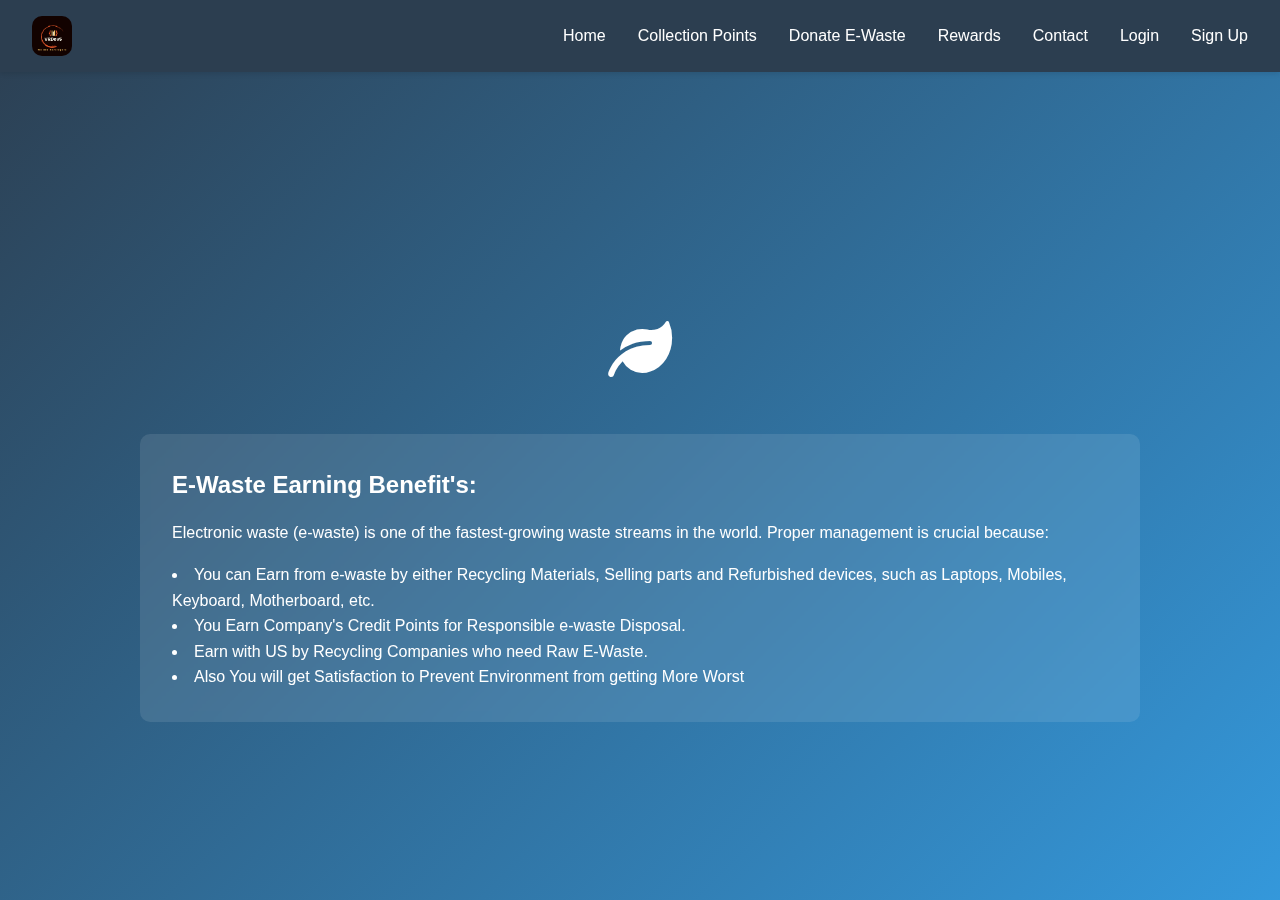
==== index.html @ 2df3191c "Assistant checkpoint: Fix static file serving and CSS paths" ====
<!doctype html>
<html lang="en">
    <head>
        <meta charset="UTF-8" />
        <meta name="viewport" content="width=device-width, initial-scale=1.0" />
        <title>E-Waste Earning</title>
        <link rel="stylesheet" href="/static/styles.css" />
        <link
            rel="stylesheet"
            href="https://cdnjs.cloudflare.com/ajax/libs/font-awesome/6.0.0/css/all.min.css"
        />
    </head>
    <body>
        <nav class="navbar">
            <div class="logo">
                <img src="VRDevS.png" alt="E-Waste Logo" class="logo-img" />
            </div>
            <ul class="nav-links">
                <li><a href="index.html">Home</a></li>
                <li><a href="map.html">Collection Points</a></li>
                <li><a href="donate.html">Donate E-Waste</a></li>
                <li><a href="rewards.html">Rewards</a></li>
                <li><a href="contact.html">Contact</a></li>
                <li><a href="login.html">Login</a></li>
                <li><a href="signup.html">Sign Up</a></li>
            </ul>
        </nav>

        <main class="hero">
            <div class="hero-content">
                <h1 class="animated-title">E-Waste Earning</h1>
                <div class="eco-animation">
                    <a href="map.html" class="tech"
                        ><i class="fas fa-leaf"></i
                    ></a>
                </div>
                <div class="importance-text">
                    <h2>E-Waste Earning Benefit's:</h2>
                    <p>
                        Electronic waste (e-waste) is one of the fastest-growing
                        waste streams in the world. Proper management is crucial
                        because:
                    </p>
                    <ul>
                        <li>
                            You can Earn from e-waste by either Recycling
                            Materials, Selling parts and Refurbished devices,
                            such as Laptops, Mobiles, Keyboard, Motherboard,
                            etc.
                        </li>
                        <li>
                            You Earn Company's Credit Points for Responsible
                            e-waste Disposal.
                        </li>
                        <li>
                            Earn with US by Recycling Companies who need Raw
                            E-Waste.
                        </li>
                        <li>
                            Also You will get Satisfaction to Prevent
                            Environment from getting More Worst
                        </li>
                    </ul>
                </div>
            </div>
        </main>

        <script src="script.js"></script>
    </body>
</html>
---- static/styles.css ----
/* Global Styles */
* {
    margin: 0;
    padding: 0;
    box-sizing: border-box;
}

body {
    font-family: 'Segoe UI', Tahoma, Geneva, Verdana, sans-serif;
    line-height: 1.6;
    color: #333;
    background-color: #f5f5f5;
}

/* Navigation */
.navbar {
    background-color: #2c3e50;
    padding: 1rem 2rem;
    display: flex;
    justify-content: space-between;
    align-items: center;
    position: fixed;
    width: 100%;
    top: 0;
    z-index: 1000;
    box-shadow: 0 2px 5px rgba(0,0,0,0.1);
}

.logo {
    display: flex;
    align-items: center;
}

.logo-img {
    height: 40px;
    width: auto;
    border-radius: 10px;
}

.nav-links {
    display: flex;
    list-style: none;
    gap: 2rem;
}

.nav-links a {
    color: white;
    text-decoration: none;
    font-weight: 500;
    transition: color 0.3s ease;
}

.nav-links a:hover {
    color: #3498db;
}

/* Hero Section */
.hero {
    height: 100vh;
    display: flex;
    align-items: center;
    justify-content: center;
    text-align: center;
    padding: 2rem;
    background: linear-gradient(135deg, #2c3e50 0%, #3498db 100%);
    color: white;
}

.hero-content {
    max-width: 1000px;
}

.animated-title {
    font-size: 3.5rem;
    margin-bottom: 2rem;
    opacity: 0;
    animation: fadeIn 1s ease forwards;
}

.tech{
    text-decoration: none;
    color: white;
    cursor: pointer;
}

.eco-animation {
    font-size: 4rem;
    margin: 2rem 0;
    animation: pulse 2s infinite;
}

.importance-text {
    text-align: left;
    background: rgba(255, 255, 255, 0.1);
    padding: 2rem;
    border-radius: 10px;
    backdrop-filter: blur(5px);
}

.importance-text h2 {
    margin-bottom: 1rem;
}

.importance-text ul {
    list-style-position: inside;
    margin-top: 1rem;
}

/* Map Styles */
.map-container {
    padding: 6rem 2rem 2rem;
    height: 100vh;
    display: flex;
    flex-direction: column;
}

.map-controls {
    display: flex;
    justify-content: space-between;
    align-items: center;
    margin-bottom: 1rem;
    padding: 1rem;
    background: white;
    border-radius: 5px;
    box-shadow: 0 2px 5px rgba(0,0,0,0.1);
}

.search-box {
    display: flex;
    gap: 0.5rem;
}

.search-box input {
    padding: 0.5rem;
    border: 1px solid #ddd;
    border-radius: 4px;
    width: 300px;
}

.search-box button {
    padding: 0.5rem 1rem;
    background: #3498db;
    color: white;
    border: none;
    border-radius: 4px;
    cursor: pointer;
    transition: background 0.3s ease;
}

.search-box button:hover {
    background: #2980b9;
}

.filter-options {
    display: flex;
    gap: 1rem;
}

#map {
    flex: 1;
    border-radius: 10px;
    box-shadow: 0 2px 5px rgba(0,0,0,0.1);
}

.error-message {
    color: #e74c3c;
    text-align: center;
    padding: 1rem;
    background: #fde8e8;
    border-radius: 4px;
    margin-top: 1rem;
}

/* Contact Form */
.contact-container {
    padding: 6rem 2rem 2rem;
    max-width: 1200px;
    margin: 0 auto;
}

.contact-content {
    display: grid;
    grid-template-columns: 1fr 2fr;
    gap: 2rem;
    margin-top: 2rem;
}

.contact-info {
    background: white;
    padding: 2rem;
    border-radius: 10px;
    box-shadow: 0 2px 5px rgba(0,0,0,0.1);
}

.contact-info h2 {
    margin-bottom: 1rem;
    color: #2c3e50;
}

.contact-details {
    margin-top: 1.5rem;
}

.contact-details p {
    margin: 0.5rem 0;
    display: flex;
    align-items: center;
    gap: 0.5rem;
}

.contact-form {
    background: white;
    padding: 2rem;
    border-radius: 10px;
    box-shadow: 0 2px 5px rgba(0,0,0,0.1);
}

.form-group {
    margin-bottom: 1.5rem;
}

.form-group label {
    display: block;
    margin-bottom: 0.5rem;
    color: #2c3e50;
}

.form-group input,
.form-group textarea {
    width: 100%;
    padding: 0.8rem;
    border: 1px solid #ddd;
    border-radius: 4px;
    font-size: 1rem;
}

.form-group textarea {
    height: 150px;
    resize: vertical;
}

.submit-btn {
    background: #3498db;
    color: white;
    padding: 1rem 2rem;
    border: none;
    border-radius: 4px;
    cursor: pointer;
    font-size: 1rem;
    transition: background 0.3s ease;
}

.submit-btn:hover {
    background: #2980b9;
}

/* Footer */
footer {
    background: #2c3e50;
    color: white;
    text-align: center;
    padding: 1rem;
    position: fixed;
    bottom: 0;
    width: 100%;
}

/* Animations */
@keyframes fadeIn {
    from {
        opacity: 0;
        transform: translateY(20px);
    }
    to {
        opacity: 1;
        transform: translateY(0);
    }
}

@keyframes pulse {
    0% {
        transform: scale(1);
    }
    50% {
        transform: scale(1.1);
    }
    100% {
        transform: scale(1);
    }
}

/* Responsive Design */
@media (max-width: 768px) {
    .nav-links {
        display: none;
    }
    
    .contact-content {
        grid-template-columns: 1fr;
    }
    
    .map-controls {
        flex-direction: column;
        gap: 1rem;
    }
    
    .search-box {
        width: 100%;
    }
    
    .search-box input {
        width: 100%;
    }
    
    .filter-options {
        width: 100%;
        justify-content: space-around;
    }
}
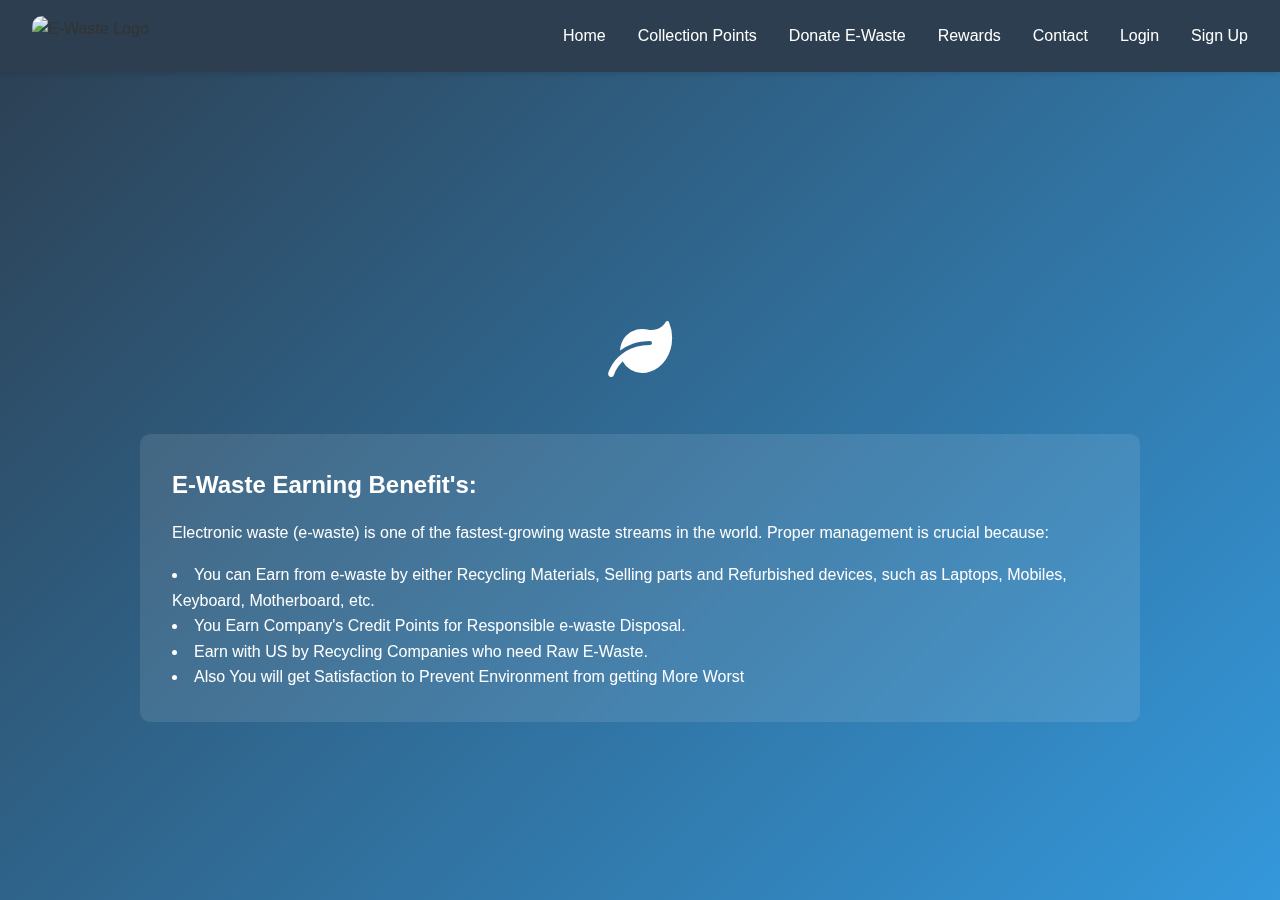
==== commit ff399a9f: "Assistant checkpoint: Fix page navigation and static file serving" ====
--- a/index.html
+++ b/index.html
@@ -13,16 +13,16 @@
     <body>
         <nav class="navbar">
             <div class="logo">
-                <img src="VRDevS.png" alt="E-Waste Logo" class="logo-img" />
+                <img src="/static/VRDevS.png" alt="E-Waste Logo" class="logo-img" />
             </div>
             <ul class="nav-links">
-                <li><a href="index.html">Home</a></li>
-                <li><a href="map.html">Collection Points</a></li>
-                <li><a href="donate.html">Donate E-Waste</a></li>
-                <li><a href="rewards.html">Rewards</a></li>
-                <li><a href="contact.html">Contact</a></li>
-                <li><a href="login.html">Login</a></li>
-                <li><a href="signup.html">Sign Up</a></li>
+                <li><a href="/">Home</a></li>
+                <li><a href="/map">Collection Points</a></li>
+                <li><a href="/donate">Donate E-Waste</a></li>
+                <li><a href="/rewards">Rewards</a></li>
+                <li><a href="/contact">Contact</a></li>
+                <li><a href="/login">Login</a></li>
+                <li><a href="/signup">Sign Up</a></li>
             </ul>
         </nav>
 
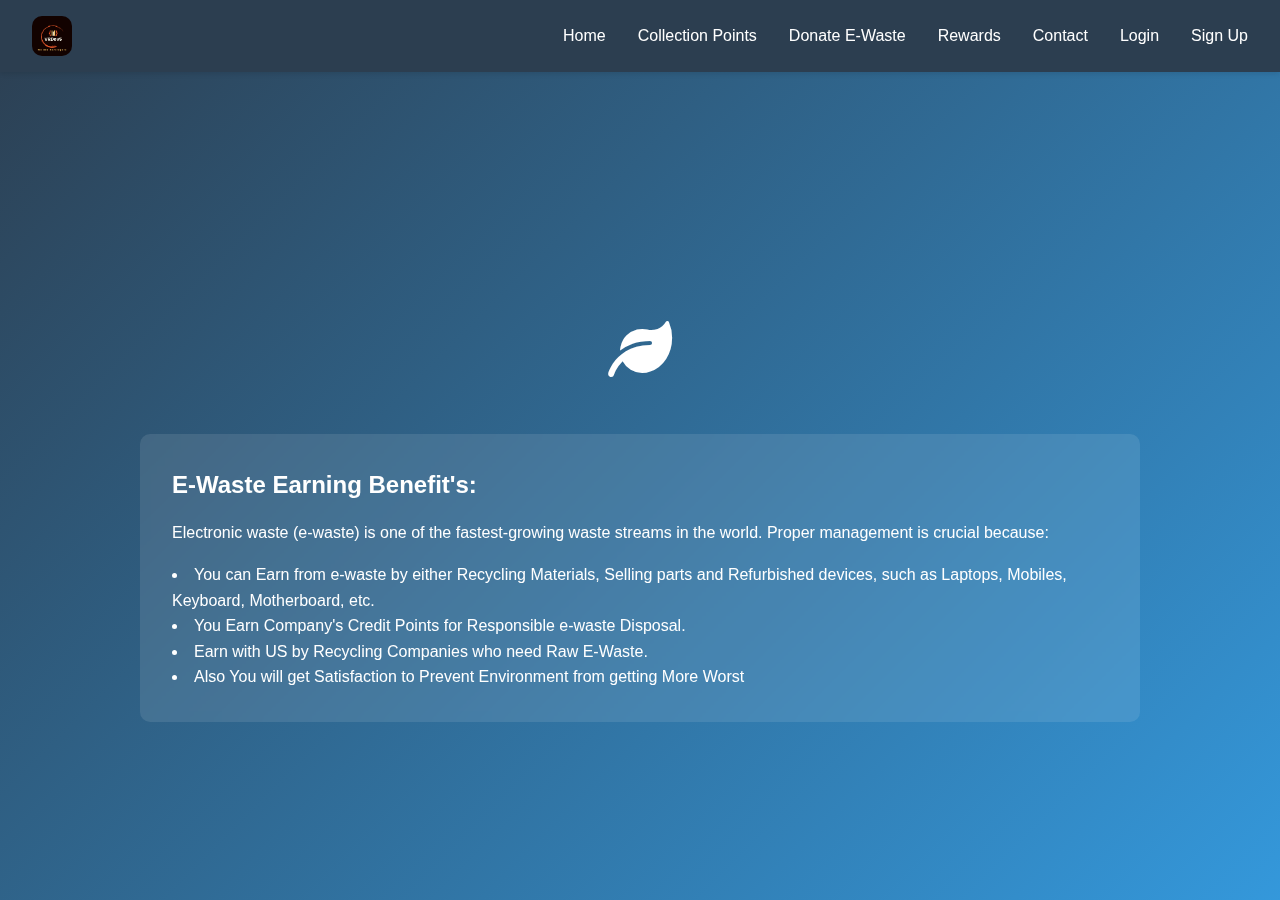
==== commit c3997090: "Restored to '2df3191c0894c0494e7c65990273e2a973f08a04'" ====
--- a/index.html
+++ b/index.html
@@ -13,16 +13,16 @@
     <body>
         <nav class="navbar">
             <div class="logo">
-                <img src="/static/VRDevS.png" alt="E-Waste Logo" class="logo-img" />
+                <img src="VRDevS.png" alt="E-Waste Logo" class="logo-img" />
             </div>
             <ul class="nav-links">
-                <li><a href="/">Home</a></li>
-                <li><a href="/map">Collection Points</a></li>
-                <li><a href="/donate">Donate E-Waste</a></li>
-                <li><a href="/rewards">Rewards</a></li>
-                <li><a href="/contact">Contact</a></li>
-                <li><a href="/login">Login</a></li>
-                <li><a href="/signup">Sign Up</a></li>
+                <li><a href="index.html">Home</a></li>
+                <li><a href="map.html">Collection Points</a></li>
+                <li><a href="donate.html">Donate E-Waste</a></li>
+                <li><a href="rewards.html">Rewards</a></li>
+                <li><a href="contact.html">Contact</a></li>
+                <li><a href="login.html">Login</a></li>
+                <li><a href="signup.html">Sign Up</a></li>
             </ul>
         </nav>
 
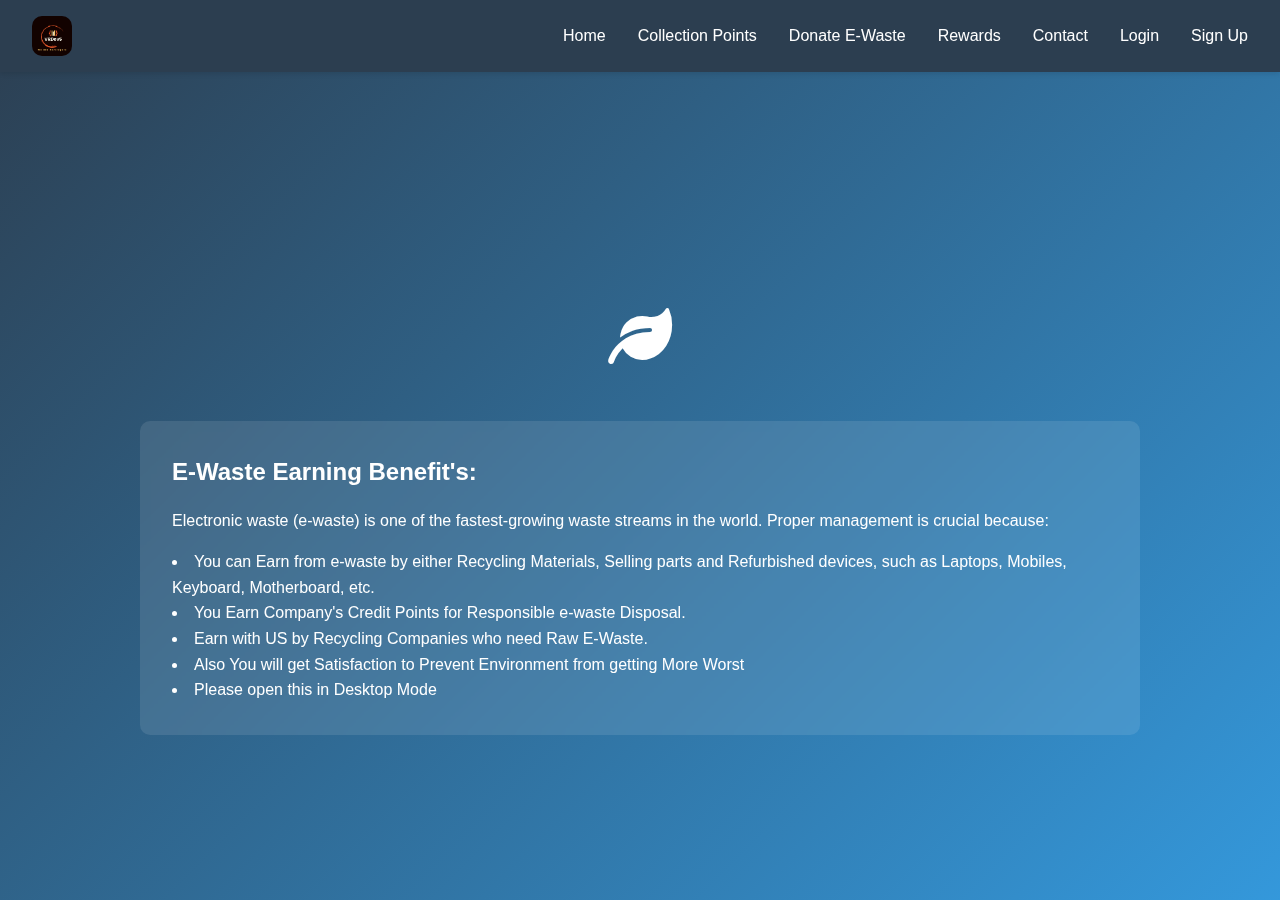
==== commit 9b9bb6f2: "Update index.html" ====
--- a/index.html
+++ b/index.html
@@ -13,7 +13,7 @@
     <body>
         <nav class="navbar">
             <div class="logo">
-                <img src="VRDevS.png" alt="E-Waste Logo" class="logo-img" />
+                <img src="/static/VRDevS.png" alt="E-Waste Logo" class="logo-img" />
             </div>
             <ul class="nav-links">
                 <li><a href="index.html">Home</a></li>
@@ -60,6 +60,7 @@
                             Also You will get Satisfaction to Prevent
                             Environment from getting More Worst
                         </li>
+                        <li>Please open this in Desktop Mode</li>
                     </ul>
                 </div>
             </div>
@@ -67,4 +68,4 @@
 
         <script src="script.js"></script>
     </body>
-</html>+</html>
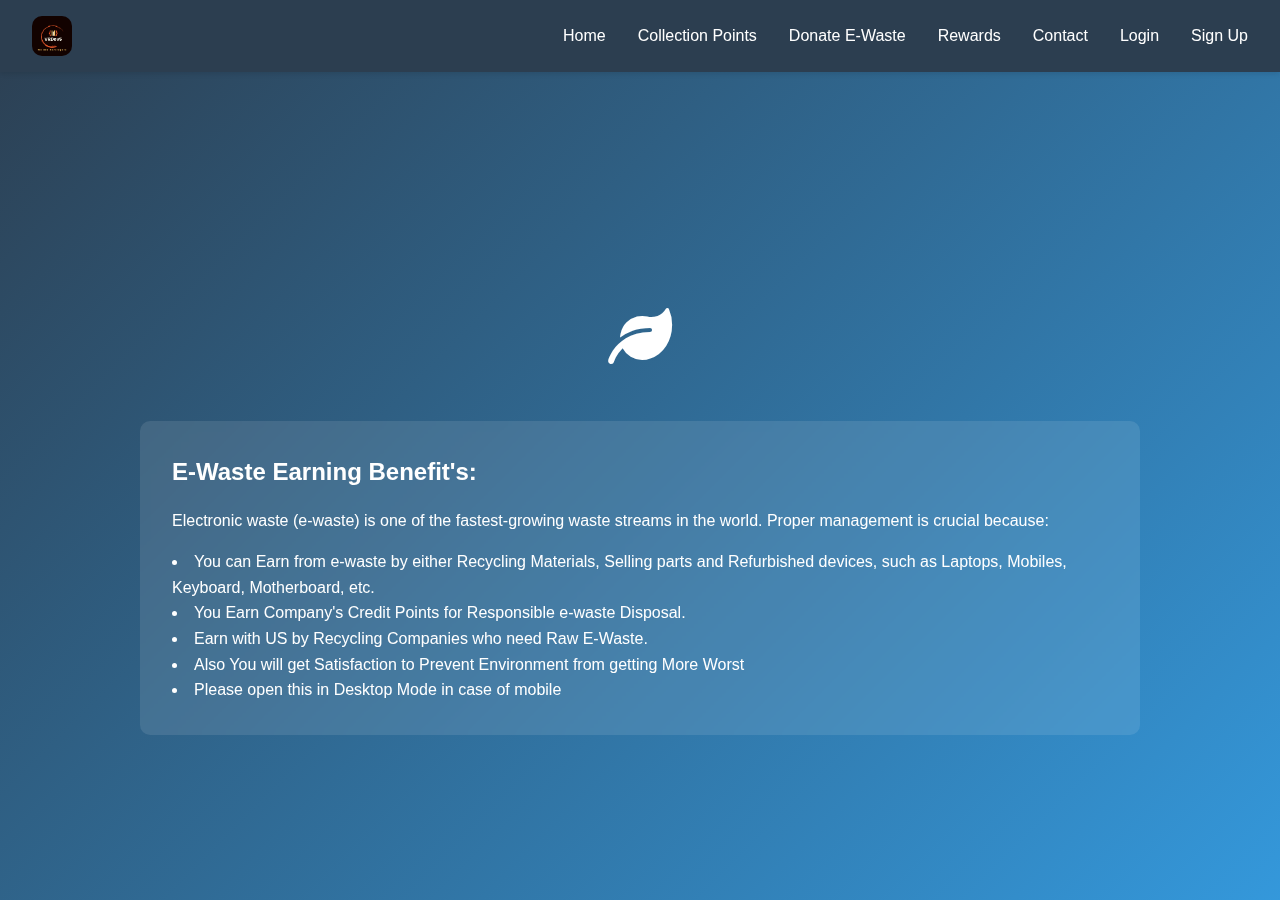
==== commit 55377de5: "Update index.html" ====
--- a/index.html
+++ b/index.html
@@ -60,7 +60,7 @@
                             Also You will get Satisfaction to Prevent
                             Environment from getting More Worst
                         </li>
-                        <li>Please open this in Desktop Mode</li>
+                        <li>Please open this in Desktop Mode in case of mobile</li>
                     </ul>
                 </div>
             </div>
